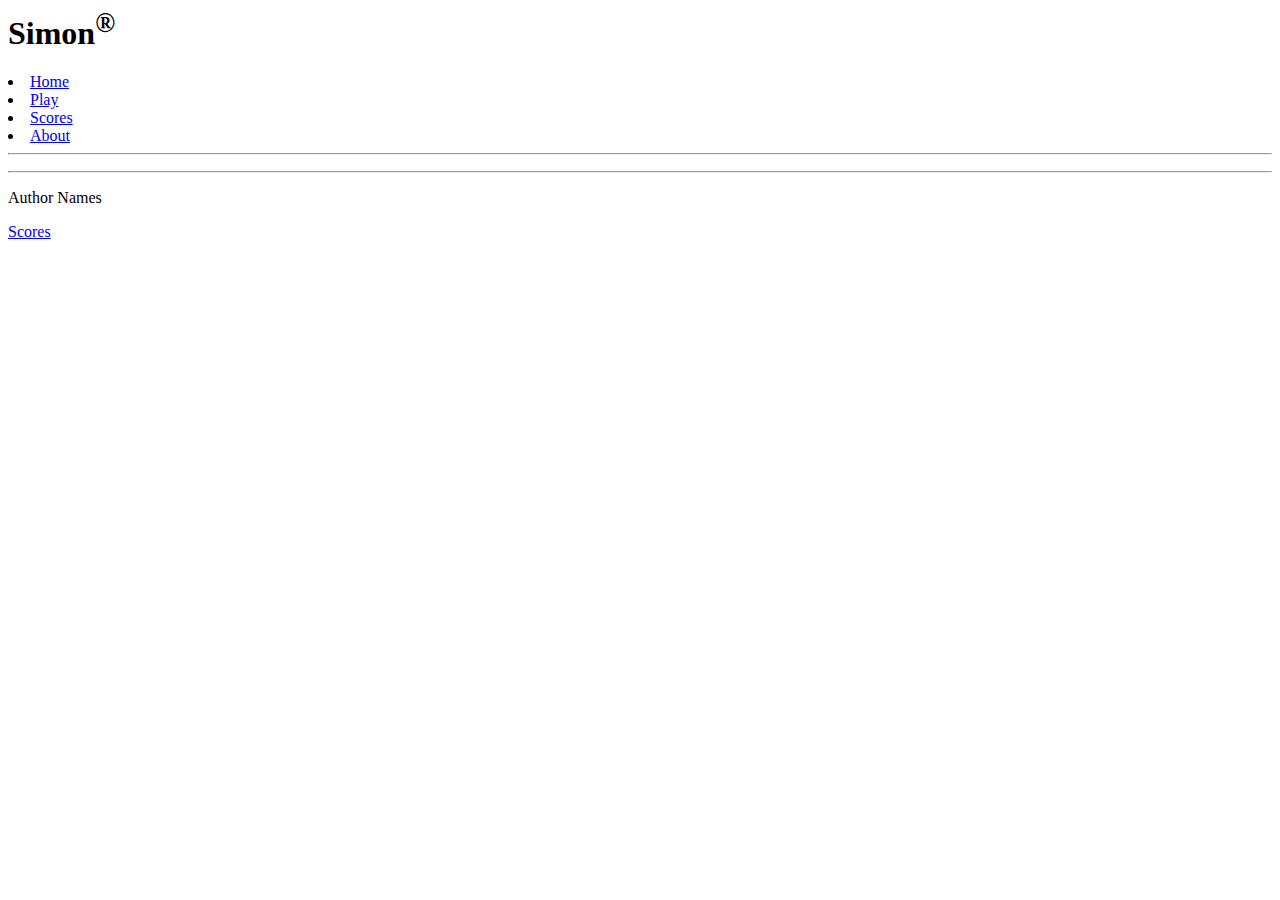
==== about.html @ 4b9244da "about, play, and scores files created; links changed to go to each file" ====
<body>
    <header>
      <h1>Simon<sup>®</sup></h1>
      <list>
        <li>
          <a href="index.html">Home</a>
        </li>
        <li>
          <a href="play.html">Play</a>
        </li>
        <li>
          <a href="scores.html">Scores</a>
        </li>
        <li>
          <a href="about.html">About</a>
        </li>
      </list>
      <hr>
    </header>
    <main>
      <p>
      </p>
    </main>
    <footer>
      <hr>
      <p>Author Names</p>
      <a href="https://github.com/gabesnow99/simon">Scores</a>
    </footer>
  </body>
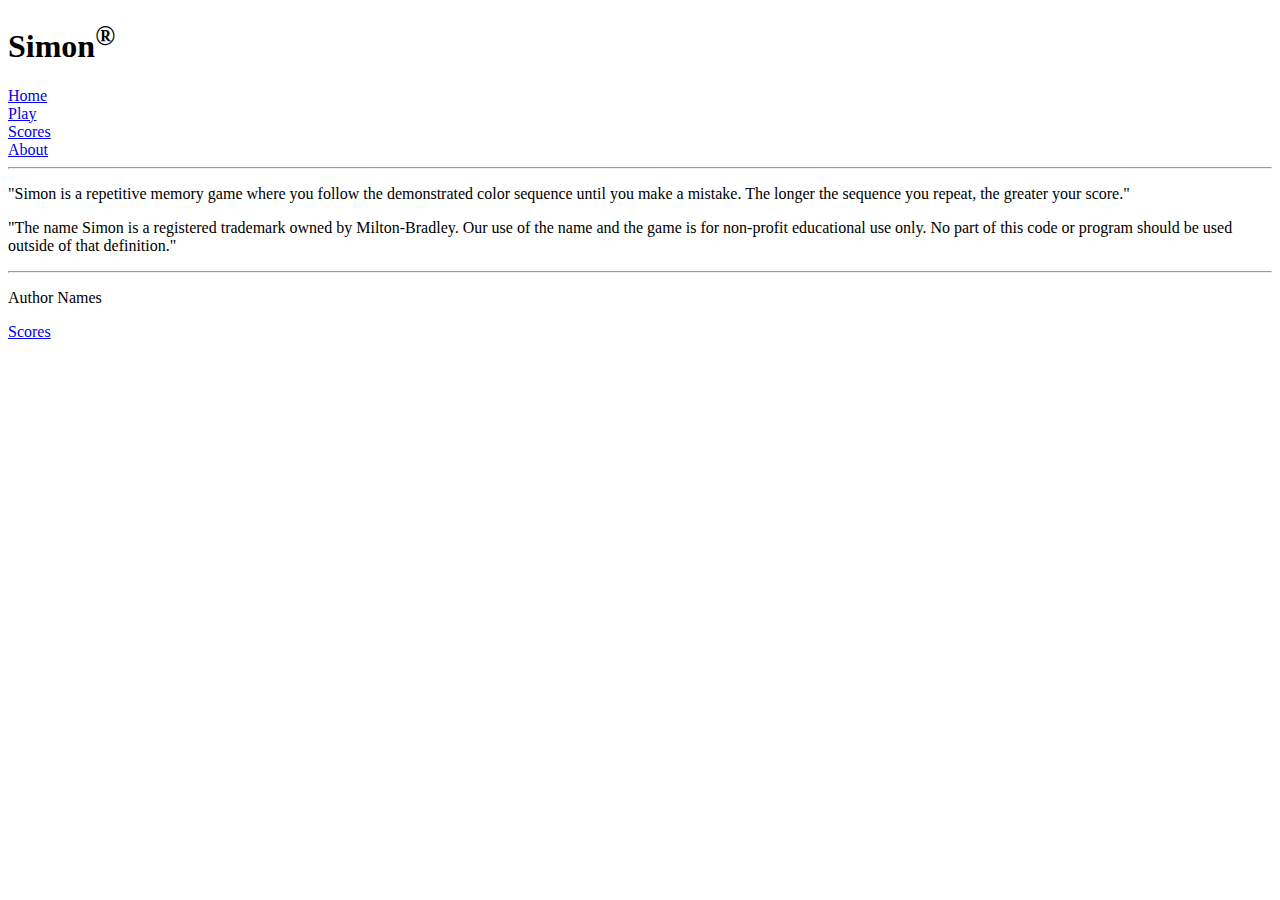
==== commit fb4305ce: "About page complete" ====
--- a/about.html
+++ b/about.html
@@ -1,3 +1,5 @@
+<!DOCTYPE html>
+<html lang="en">
 <body>
     <header>
       <h1>Simon<sup>®</sup></h1>
@@ -19,6 +21,15 @@
     </header>
     <main>
       <p>
+        "Simon is a repetitive memory game where you follow the demonstrated 
+        color sequence until you make a mistake. The longer the sequence you 
+        repeat, the greater your score."
+      </p>
+      <p>
+        "The name Simon is a registered trademark owned by Milton-Bradley. 
+        Our use of the name and the game is for non-profit educational use 
+        only. No part of this code or program should be used outside of that 
+        definition."
       </p>
     </main>
     <footer>
@@ -26,4 +37,5 @@
       <p>Author Names</p>
       <a href="https://github.com/gabesnow99/simon">Scores</a>
     </footer>
-  </body>+</body>
+</html>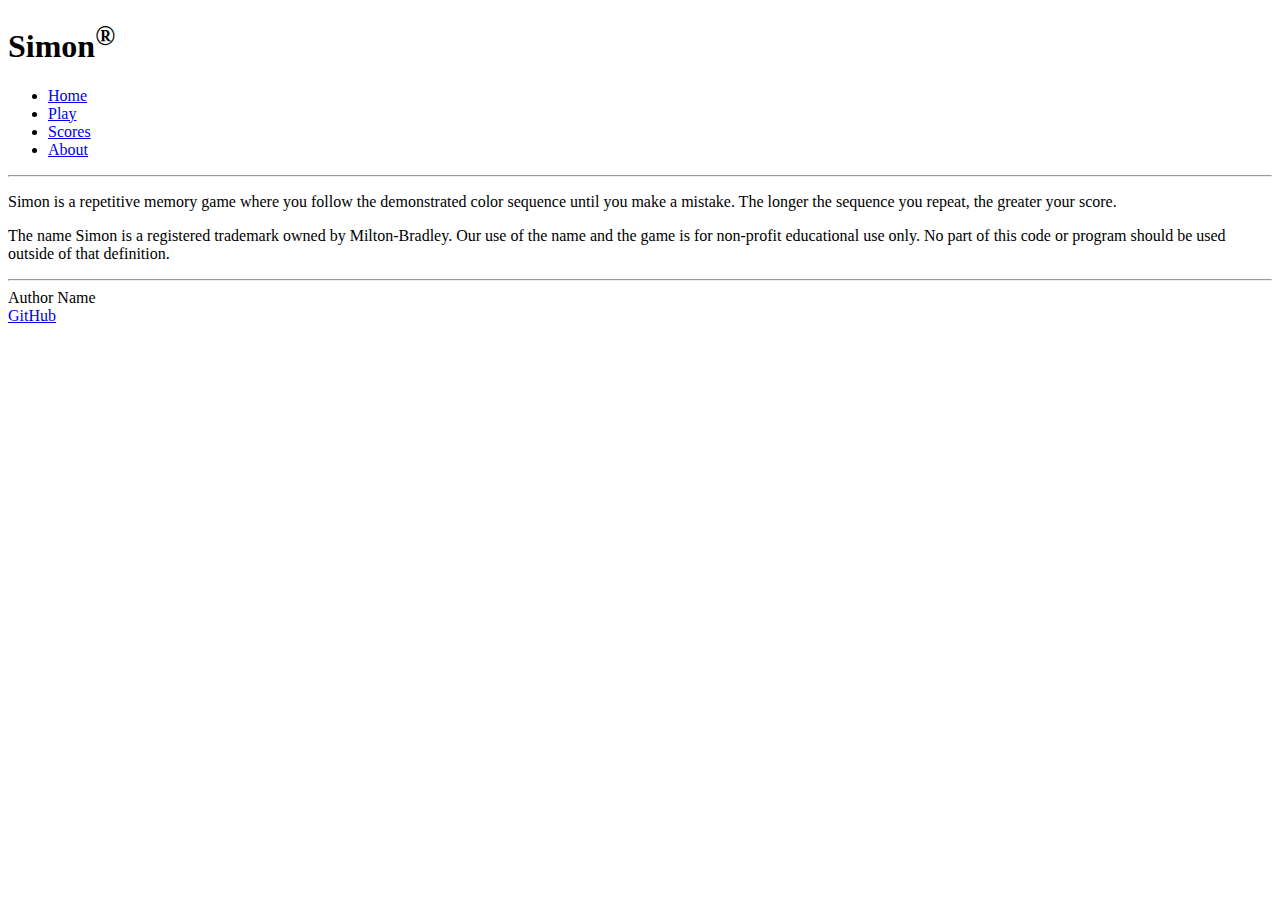
==== commit f07d1ceb: "Adjusted headers and footers to align with example" ====
--- a/about.html
+++ b/about.html
@@ -2,40 +2,45 @@
 <html lang="en">
 <body>
     <header>
-      <h1>Simon<sup>®</sup></h1>
-      <list>
-        <li>
-          <a href="index.html">Home</a>
-        </li>
-        <li>
-          <a href="play.html">Play</a>
-        </li>
-        <li>
-          <a href="scores.html">Scores</a>
-        </li>
-        <li>
-          <a href="about.html">About</a>
-        </li>
-      </list>
+      <h1>
+        Simon<sup>®</sup>
+      </h1>
+      <nav>
+        <menu>
+          <li>
+            <a href="index.html">Home</a>
+          </li>
+          <li>
+            <a href="play.html">Play</a>
+          </li>
+          <li>
+            <a href="scores.html">Scores</a>
+          </li>
+          <li>
+            <a href="about.html">About</a>
+          </li>
+        </menu>
+      </nav>
       <hr>
     </header>
     <main>
       <p>
-        "Simon is a repetitive memory game where you follow the demonstrated 
+        Simon is a repetitive memory game where you follow the demonstrated 
         color sequence until you make a mistake. The longer the sequence you 
-        repeat, the greater your score."
+        repeat, the greater your score.
       </p>
       <p>
-        "The name Simon is a registered trademark owned by Milton-Bradley. 
+        The name Simon is a registered trademark owned by Milton-Bradley. 
         Our use of the name and the game is for non-profit educational use 
         only. No part of this code or program should be used outside of that 
-        definition."
+        definition.
       </p>
     </main>
     <footer>
       <hr>
-      <p>Author Names</p>
-      <a href="https://github.com/gabesnow99/simon">Scores</a>
+      <span class="text=reset">Author Name</span>
+      <br>
+      <a href="https://github.com/gabesnow99/simon">GitHub</a>
     </footer>
 </body>
 </html>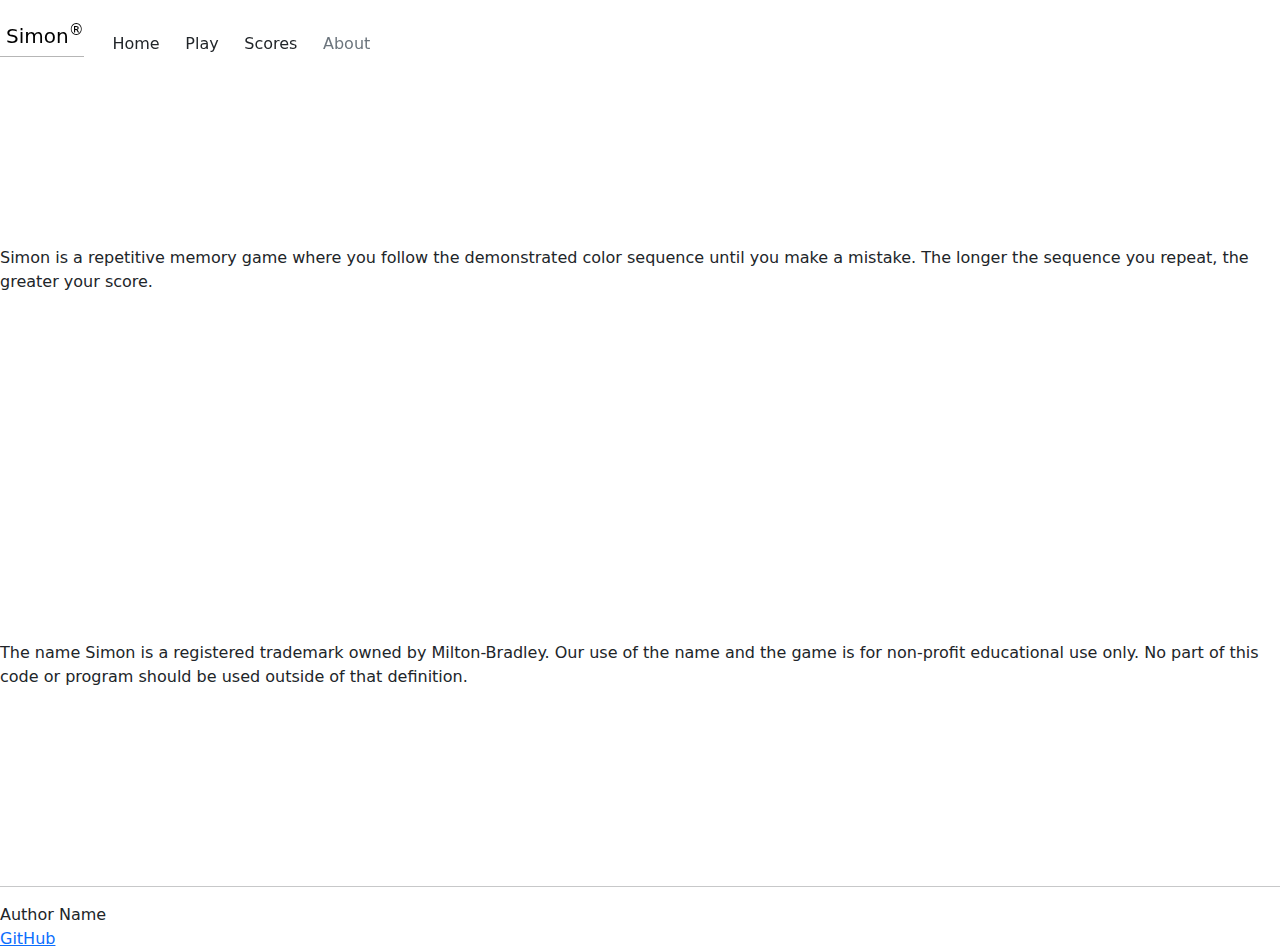
==== commit b2c86470: "added the new header format to all files" ====
--- a/about.html
+++ b/about.html
@@ -1,28 +1,40 @@
 <!DOCTYPE html>
+<link rel="stylesheet" href="main.css" />
 <html lang="en">
-<body>
-    <header>
-      <h1>
-        Simon<sup>®</sup>
-      </h1>
-      <nav>
-        <menu>
-          <li>
-            <a href="index.html">Home</a>
+  <head>
+    <meta charset="UTF-8">
+    <meta name="viewport" content="width=device-width, initial-scale=1.0">
+    <link rel="stylesheet" href="main.css" />
+    <link
+      href="https://cdn.jsdelivr.net/npm/bootstrap@5.2.2/dist/css/bootstrap.min.css"
+      rel="stylesheet"
+    />
+    <title>Simon</title>
+    <link rel="icon" href="favicon.ico">
+  </head>
+
+  <body class="nav col-12 col-md-auto mb-2 justify-content-center mb-md-0">
+
+    <header class="container-fluid">
+      <nav class="navbar fixed-top navbar-light">
+        <a class="navbar-brand" href="#">Simon<sup>&reg;</sup></a>
+        <menu class="navbar-nav">
+          <li class="nav-item">
+            <a class="nav-link px-2 link-dark" href="index.html">Home</a>
           </li>
-          <li>
-            <a href="play.html">Play</a>
+          <li class="nav-item">
+            <a class="nav-link px-2 link-dark" href="play.html">Play</a>
           </li>
-          <li>
-            <a href="scores.html">Scores</a>
+          <li class="nav-item">
+            <a class="nav-link px-2 link-dark" href="scores.html">Scores</a>
           </li>
-          <li>
-            <a href="about.html">About</a>
+          <li class="nav-item">
+            <a class="nav-link px-2 link-secondary" href="about.html">About</a>
           </li>
         </menu>
       </nav>
-      <hr>
     </header>
+
     <main>
       <p>
         Simon is a repetitive memory game where you follow the demonstrated 
@@ -42,5 +54,5 @@
       <br>
       <a href="https://github.com/gabesnow99/simon">GitHub</a>
     </footer>
-</body>
+  </body>
 </html>--- a/main.css
+++ b/main.css
@@ -0,0 +1,157 @@
+header {
+    flex: 0 80px;
+}
+
+body {
+    display: flex;
+    flex-direction: column;
+    min-width: 375px;
+}
+
+footer {
+    flex: 0 30px;
+}
+
+.button-top-left {
+    border-radius: 100% 0 0 0;
+    margin: 20px 0 0 20px;
+    background-color: #77DD77;
+    border: thick solid rgb(36, 53, 0);
+}
+
+.button-top-right {
+    border-radius: 0 100% 0 0;
+    margin: 20px 20px 0 0;
+    background-color: #FF6961;
+    border: thick solid rgb(83, 12, 12);
+}
+
+.button-bottom-left {
+    border-radius: 0 0 0 100%;
+    margin: 0 0 20px 20px;
+    background-color: #FDFD96;
+    border: thick solid rgb(130, 124, 13);
+}
+
+.button-bottom-right {
+    border-radius: 0 0 100% 0;
+    margin: 0 20px 20px 0;
+    background-color: #9DCAEB;
+    border: thick solid rgb(27, 14, 100);
+}
+  
+main {
+    flex: 1 calc(100vh - 110px);
+    display: flex;
+    flex-direction: column;
+    align-items: center;
+    justify-content: space-around;
+}
+
+menu {
+    flex: 1;
+    display: flex;
+    flex-direction: row !important;
+    list-style: none;
+}
+
+.navbar-brand {
+    padding-left: 0.3em;
+    border-bottom: solid rgb(182, 182, 182) thin;
+}
+
+menu .nav-item {
+    padding: 0 0.3em;
+}
+
+/* footer a {
+    float: right;
+} */
+
+#count {
+    color: rgb(246, 239, 158);
+}
+
+.players {
+    flex: 1;
+    width: 100%;
+    padding: 0.5em;
+}
+
+.player-name {
+    color: rgb(118, 190, 210);
+}
+
+.game {
+    background: rgb(0, 0, 0);
+    border-radius: 50%;
+    box-shadow: 0 0 20px 5px rgb(69, 69, 69);
+    width: 80vw;
+    height: 80vw;
+    position: absolute;
+    min-width: 350px;
+    min-height: 350px;
+    max-width: min(80vmin, 1000px);
+    max-height: min(80vmin, 1000px);
+}
+
+.button-container {
+    width: 100%;
+    height: 100%;
+    display: grid;
+    grid-template-columns: 1fr 1fr;
+    gap: 20px;
+}
+
+.controls {
+    position: absolute;
+    border-radius: 50%;
+    width: 200px;
+    height: 200px;
+    background-color: black;
+    padding: 2em;
+    display: flex;
+    align-items: center;
+    justify-content: space-around;
+    flex-direction: column;
+}
+
+.game-name {
+    font-size: 2em;
+    font-weight: bold;
+    margin-bottom: 0.5em;
+}
+
+.score {
+    position: absolute;
+    text-align: center;
+    font-size: 20px;
+    font-family: monospace;
+    font-weight: bold;
+    color: red;
+    cursor: default;
+    width: 50px;
+    height: 30px;
+    border-radius: 10px;
+    border: solid thin rgb(117, 0, 0);
+    background-color: #300;
+}
+
+.center {
+    top: 50%;
+    left: 50%;
+    transform: translateX(-50%) translateY(-50%);
+}
+
+@media (max-height: 600px) {
+    header {
+        display: none;
+    }
+    footer {
+        display: none;
+    }
+    main {
+        flex: 1 100vh;
+    }
+}
+  --- a/main.css
+++ b/main.css
@@ -0,0 +1,157 @@
+header {
+    flex: 0 80px;
+}
+
+body {
+    display: flex;
+    flex-direction: column;
+    min-width: 375px;
+}
+
+footer {
+    flex: 0 30px;
+}
+
+.button-top-left {
+    border-radius: 100% 0 0 0;
+    margin: 20px 0 0 20px;
+    background-color: #77DD77;
+    border: thick solid rgb(36, 53, 0);
+}
+
+.button-top-right {
+    border-radius: 0 100% 0 0;
+    margin: 20px 20px 0 0;
+    background-color: #FF6961;
+    border: thick solid rgb(83, 12, 12);
+}
+
+.button-bottom-left {
+    border-radius: 0 0 0 100%;
+    margin: 0 0 20px 20px;
+    background-color: #FDFD96;
+    border: thick solid rgb(130, 124, 13);
+}
+
+.button-bottom-right {
+    border-radius: 0 0 100% 0;
+    margin: 0 20px 20px 0;
+    background-color: #9DCAEB;
+    border: thick solid rgb(27, 14, 100);
+}
+  
+main {
+    flex: 1 calc(100vh - 110px);
+    display: flex;
+    flex-direction: column;
+    align-items: center;
+    justify-content: space-around;
+}
+
+menu {
+    flex: 1;
+    display: flex;
+    flex-direction: row !important;
+    list-style: none;
+}
+
+.navbar-brand {
+    padding-left: 0.3em;
+    border-bottom: solid rgb(182, 182, 182) thin;
+}
+
+menu .nav-item {
+    padding: 0 0.3em;
+}
+
+/* footer a {
+    float: right;
+} */
+
+#count {
+    color: rgb(246, 239, 158);
+}
+
+.players {
+    flex: 1;
+    width: 100%;
+    padding: 0.5em;
+}
+
+.player-name {
+    color: rgb(118, 190, 210);
+}
+
+.game {
+    background: rgb(0, 0, 0);
+    border-radius: 50%;
+    box-shadow: 0 0 20px 5px rgb(69, 69, 69);
+    width: 80vw;
+    height: 80vw;
+    position: absolute;
+    min-width: 350px;
+    min-height: 350px;
+    max-width: min(80vmin, 1000px);
+    max-height: min(80vmin, 1000px);
+}
+
+.button-container {
+    width: 100%;
+    height: 100%;
+    display: grid;
+    grid-template-columns: 1fr 1fr;
+    gap: 20px;
+}
+
+.controls {
+    position: absolute;
+    border-radius: 50%;
+    width: 200px;
+    height: 200px;
+    background-color: black;
+    padding: 2em;
+    display: flex;
+    align-items: center;
+    justify-content: space-around;
+    flex-direction: column;
+}
+
+.game-name {
+    font-size: 2em;
+    font-weight: bold;
+    margin-bottom: 0.5em;
+}
+
+.score {
+    position: absolute;
+    text-align: center;
+    font-size: 20px;
+    font-family: monospace;
+    font-weight: bold;
+    color: red;
+    cursor: default;
+    width: 50px;
+    height: 30px;
+    border-radius: 10px;
+    border: solid thin rgb(117, 0, 0);
+    background-color: #300;
+}
+
+.center {
+    top: 50%;
+    left: 50%;
+    transform: translateX(-50%) translateY(-50%);
+}
+
+@media (max-height: 600px) {
+    header {
+        display: none;
+    }
+    footer {
+        display: none;
+    }
+    main {
+        flex: 1 100vh;
+    }
+}
+  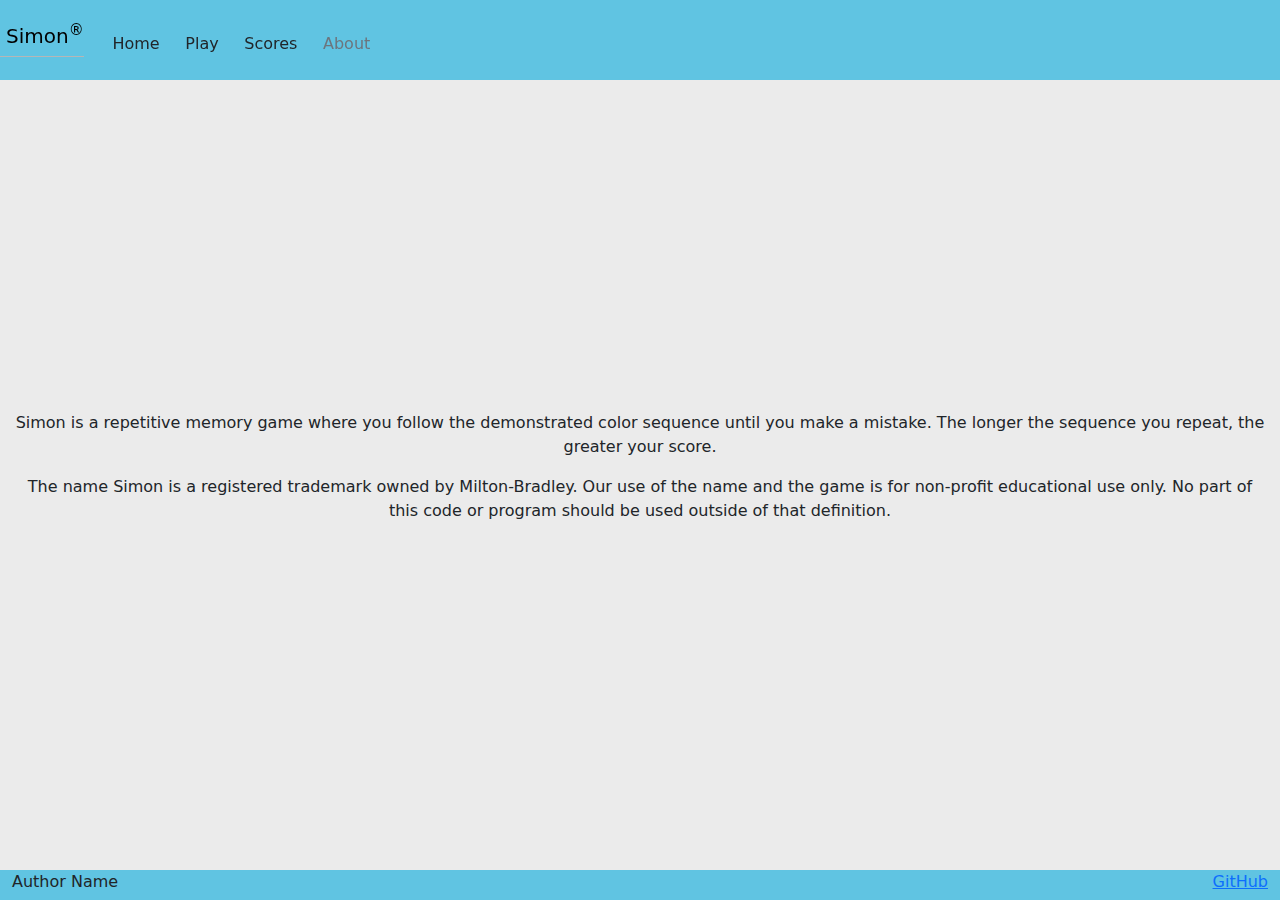
==== commit c0100a14: "changed color scheme" ====
--- a/about.html
+++ b/about.html
@@ -13,9 +13,8 @@
     <link rel="icon" href="favicon.ico">
   </head>
 
-  <body class="nav col-12 col-md-auto mb-2 justify-content-center mb-md-0">
-
-    <header class="container-fluid">
+  <body class="nav col-12 col-md-auto mb-2 justify-content-center mb-md-0 header-color">
+    <header class="container-fluid header-color">
       <nav class="navbar fixed-top navbar-light">
         <a class="navbar-brand" href="#">Simon<sup>&reg;</sup></a>
         <menu class="navbar-nav">
@@ -35,24 +34,28 @@
       </nav>
     </header>
 
-    <main>
-      <p>
-        Simon is a repetitive memory game where you follow the demonstrated 
-        color sequence until you make a mistake. The longer the sequence you 
-        repeat, the greater your score.
-      </p>
-      <p>
-        The name Simon is a registered trademark owned by Milton-Bradley. 
-        Our use of the name and the game is for non-profit educational use 
-        only. No part of this code or program should be used outside of that 
-        definition.
-      </p>
+    <main class="container-fluid text-center middle-color">
+      <div>
+        <p>
+          Simon is a repetitive memory game where you follow the demonstrated 
+          color sequence until you make a mistake. The longer the sequence you 
+          repeat, the greater your score.
+        </p>
+        <p>
+          The name Simon is a registered trademark owned by Milton-Bradley. 
+          Our use of the name and the game is for non-profit educational use 
+          only. No part of this code or program should be used outside of that 
+          definition.
+        </p>
+      </div>
     </main>
+
     <footer>
-      <hr>
-      <span class="text=reset">Author Name</span>
-      <br>
-      <a href="https://github.com/gabesnow99/simon">GitHub</a>
+      <div class="container-fluid text-dark header-color">
+        <span class="text=reset">Author Name</span>
+        <a href="https://github.com/gabesnow99/simon">GitHub</a>
+        </div>
     </footer>
+    
   </body>
 </html>--- a/main.css
+++ b/main.css
@@ -10,6 +10,14 @@
 
 footer {
     flex: 0 30px;
+}
+
+.header-color {
+    background-color: #60c4e2;
+}
+
+.middle-color {
+    background-color: #ebebeb;
 }
 
 .button-top-left {
@@ -39,6 +47,8 @@
     background-color: #9DCAEB;
     border: thick solid rgb(27, 14, 100);
 }
+
+
   
 main {
     flex: 1 calc(100vh - 110px);
@@ -64,9 +74,9 @@
     padding: 0 0.3em;
 }
 
-/* footer a {
+footer a {
     float: right;
-} */
+}
 
 #count {
     color: rgb(246, 239, 158);
--- a/main.css
+++ b/main.css
@@ -10,6 +10,14 @@
 
 footer {
     flex: 0 30px;
+}
+
+.header-color {
+    background-color: #60c4e2;
+}
+
+.middle-color {
+    background-color: #ebebeb;
 }
 
 .button-top-left {
@@ -39,6 +47,8 @@
     background-color: #9DCAEB;
     border: thick solid rgb(27, 14, 100);
 }
+
+
   
 main {
     flex: 1 calc(100vh - 110px);
@@ -64,9 +74,9 @@
     padding: 0 0.3em;
 }
 
-/* footer a {
+footer a {
     float: right;
-} */
+}
 
 #count {
     color: rgb(246, 239, 158);
